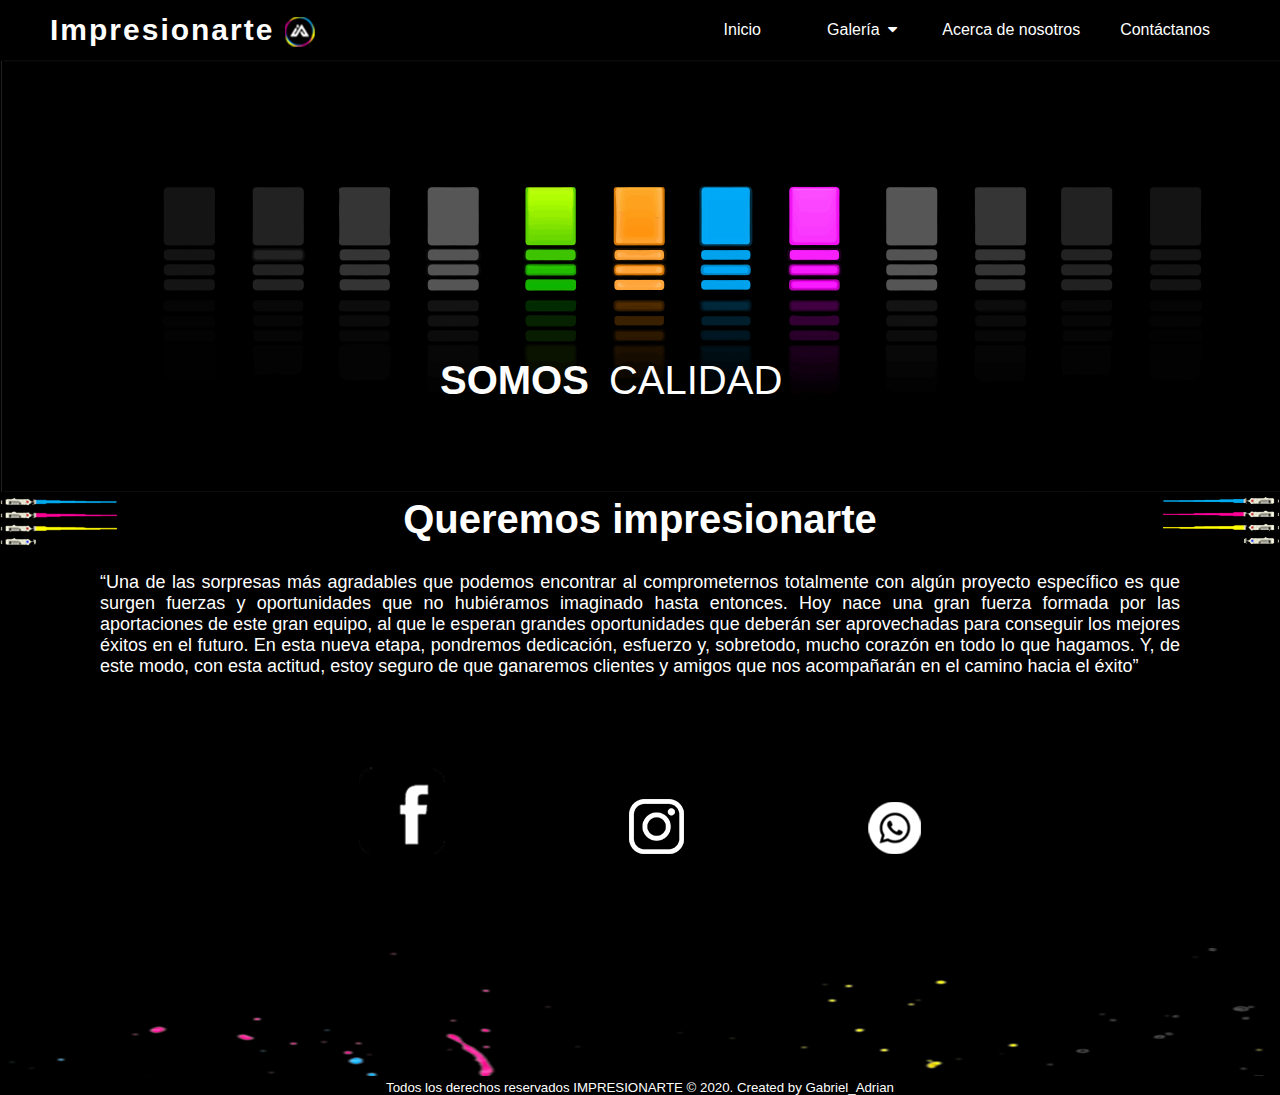
==== index.html @ ea024824 "Raíz" ====
<!DOCTYPE html>
<html>
 <head>
   <title>index</title>
       <link href="estiloindex.css" rel="stylesheet">
   <meta name="viewport" content="width=device-width, initial-scale=1">
<link rel="stylesheet" href="https://cdnjs.cloudflare.com/ajax/libs/font-awesome/4.7.0/css/font-awesome.min.css">
  </head>
  <body>
        <div id="ribbon"></div>  
    
    <div id="container">

      <nav>
        <div id="logo">
          Impresionarte
        <img align="center" src="assets/logo.png" alt=""></div>
        <ul>
          <li><a href="index.html">Inicio</a></li>
          <li class="dropdown" onmouseover="hover(this);" onmouseout="out(this);"><a href="#">Galería &nbsp;<i class="fa fa-caret-down"></i></a>
            <div class="dd">
              <div id="up_arrow"></div>
            <ul>
              
              <li><a href="galeria_camisetas.html">Camisetas</a></li>
              <li><a href="galeria_gorras_almohadas.html">Gorras y almohadas</a></li>
              <li><a href="galeria_tazas.html">Tazas y termos</a></li>
            </ul>
            </div>
          </li>
          <li><a href="nosotros.html">Acerca de nosotros</a></li>
		 <li><a href="contactanos.html">Contáctanos</a></li>
        </ul>
     </nav>
		</div>
		
<div id="entrada">
		<li><img src="assets/imgprinci.png" alt="principal"></li>
		</div>
		<div class="movimiento">
		<p>SOMOS</p>
			<ul>
			<li>CALIDAD</li>
			<li>SERVICIO</li>
			<li>PRESTIGIO</li>
			</ul>
		</div>
	<div class="tituloinicio">
		<img align="left"src="assets/pintura_izq.png" alt=""><img align="right"src="assets/pintura_dere.png" alt=""><h1>Queremos impresionarte</h1>
		</div>
		<div class="parrafo">
		<p>“Una de las sorpresas más agradables que podemos encontrar al comprometernos totalmente con algún proyecto específico es que surgen fuerzas y oportunidades que no hubiéramos imaginado hasta entonces. Hoy nace una gran fuerza formada por las aportaciones de este gran equipo, al que le esperan grandes oportunidades que deberán ser aprovechadas para conseguir los mejores éxitos en el futuro. En esta nueva etapa, pondremos dedicación, esfuerzo y, sobretodo, mucho corazón en todo lo que hagamos. Y, de este modo, con esta actitud, estoy seguro de que ganaremos clientes y amigos que nos acompañarán en el camino hacia el éxito”</p>
		</div>
	  
		<div align="center" id="redes">
		<a href="https://www.facebook.com/Impresionarte.ma/" target="_blank"><img src="assets/Facebook.png" alt="facebook"></a>
		<a href="https://www.instagram.com/impresionarte.ma/?igshid=1fdj40e09zfux" target="_blank"><img src="assets/Instagram.png" alt=""></a>
		<a href="contactanos.html" target="_blank"><img src="assets/Whatsapp.png" alt=""></a>
		
		</div>

  </body>
	  
	  <footer>
		<div class="pintura">
		<img src="assets/pintura.png" alt="">	<h5>Todos los derechos reservados IMPRESIONARTE © 2020. Created by Gabriel_Adrian</h5>
		</div>
	  </footer>
</html>
---- estiloindex.css ----
@charset "UTF-8";
/* CSS Document */

*{
  margin:0;
  padding:0;
}
body {
  background-color:black;
  font-family: Gotham, Tahoma, sans-serif;
}

#container {
  position:relative;
  background-color:black;
}
#container > nav {
  width:100%;
  display:flex;
  max-height:60px;
}
#logo {
  line-height:60px;
  font-size:30px;
  padding: 0 50px;
  color: white;
  width:40%;
  letter-spacing:2px;
	font-weight: bold;
}
#container > nav > ul {
  margin:0;
  paddding:0;
  list-style-type:none;
  display:flex;
  position:absolute;
  right:50px;

}
#container > nav > ul > li {
  line-height:60px;
  margin: 0 0px;
  padding:0;
  text-align:center;
  display:inline-block;
  min-width:120px;

} 
#container > nav > ul > li > a {
  position:relative;
  margin: 0 20px;
    color:white;
}
#container > nav > ul > li:hover {
  border-bottom: 2px solid #f72d9b;
  background-color: black;
}
#container > nav > ul > .dropdown:hover {
  border-bottom:none;
}
#container > nav > ul > .dropdown:hover >  .dd
{
  display:block;
}
.dropdown:hover > a .fa-caret-down {
  display:none;
}
a {
  text-decoration:none;

}

#container > nav > ul > li > div {
  position:absolute;
  padding: 0 10px;
  background-color:black;
  display:none;
  background-color:black;
  min-width:100px;
}

#container > nav > ul > li > div > ul {
  margin:0px 0 10px 0;
  padding:0;
  list-style:none;
}
#u_a_c {
  position:relative;
  width:100%;
}
#up_arrow {
  position:relative;
  width:10px;
  height:10px;
  left:42%;
  top:-10px;
  background-color:aliceblue;
  transform:rotate(45deg);
}
#container > nav > ul > li> div > ul > li:hover {
  background-color:#f72d9b;
}
#container > nav > ul > li > div > ul > li > a {
  padding : 5px;
    color:white;
}

.entrada{
	margin: 20px 0px 0px 0px;
}

.movimiento {
   
   display: flex;
   width: 400px;
   height:40px;
   color: #fff;
   font-size: 40px;
   line-height: 40px;
   
   position: absolute;
   top: 360px;
   right: 0;
   button: 0;
   left: 0;
   margin: auto;
   
   overflow: hidden;
   }

 .movimiento ul {
    list-style: none;
    padding-left: 20px;
    animation: cambiar 7s infinite;
	 
    
   }
   
 .movimiento ul, p {
    margin: 0;
   }

 .movimiento p {
font-weight: bolder;
   }

@keyframes  cambiar {
 
 0%{ margin-top: 0;}
  20%{ margin-top: 0;}
  
  25% { margin-top: -40PX;}
  50% { margin-top: -40PX;}
  
  55% { margin-top: -80PX;}
  80% { margin-top: -80PX;}
  
  85% { margin-top: -40PX;}
  95% { margin-top: -40PX;}
  
 100% { margin-top: 0;}
 
}

.tituloinicio h1{
	color:white;
	font-size: 40px;
	text-align: center;
}

.parrafo p{
	color:white;
	text-align: center;
	text-align: justify;
	font-size: 18px;
	padding: 30px 100px 30px 100px;
}

#redes{
	margin: auto;
	
}

#redes img{
	margin-top: -30px;
	padding: 90px;
}

.pintura img{
	margin-top: -30px;
	margin: auto;
}

footer h5{
	color: white;
text-align: center;
	font-weight: lighter;
}
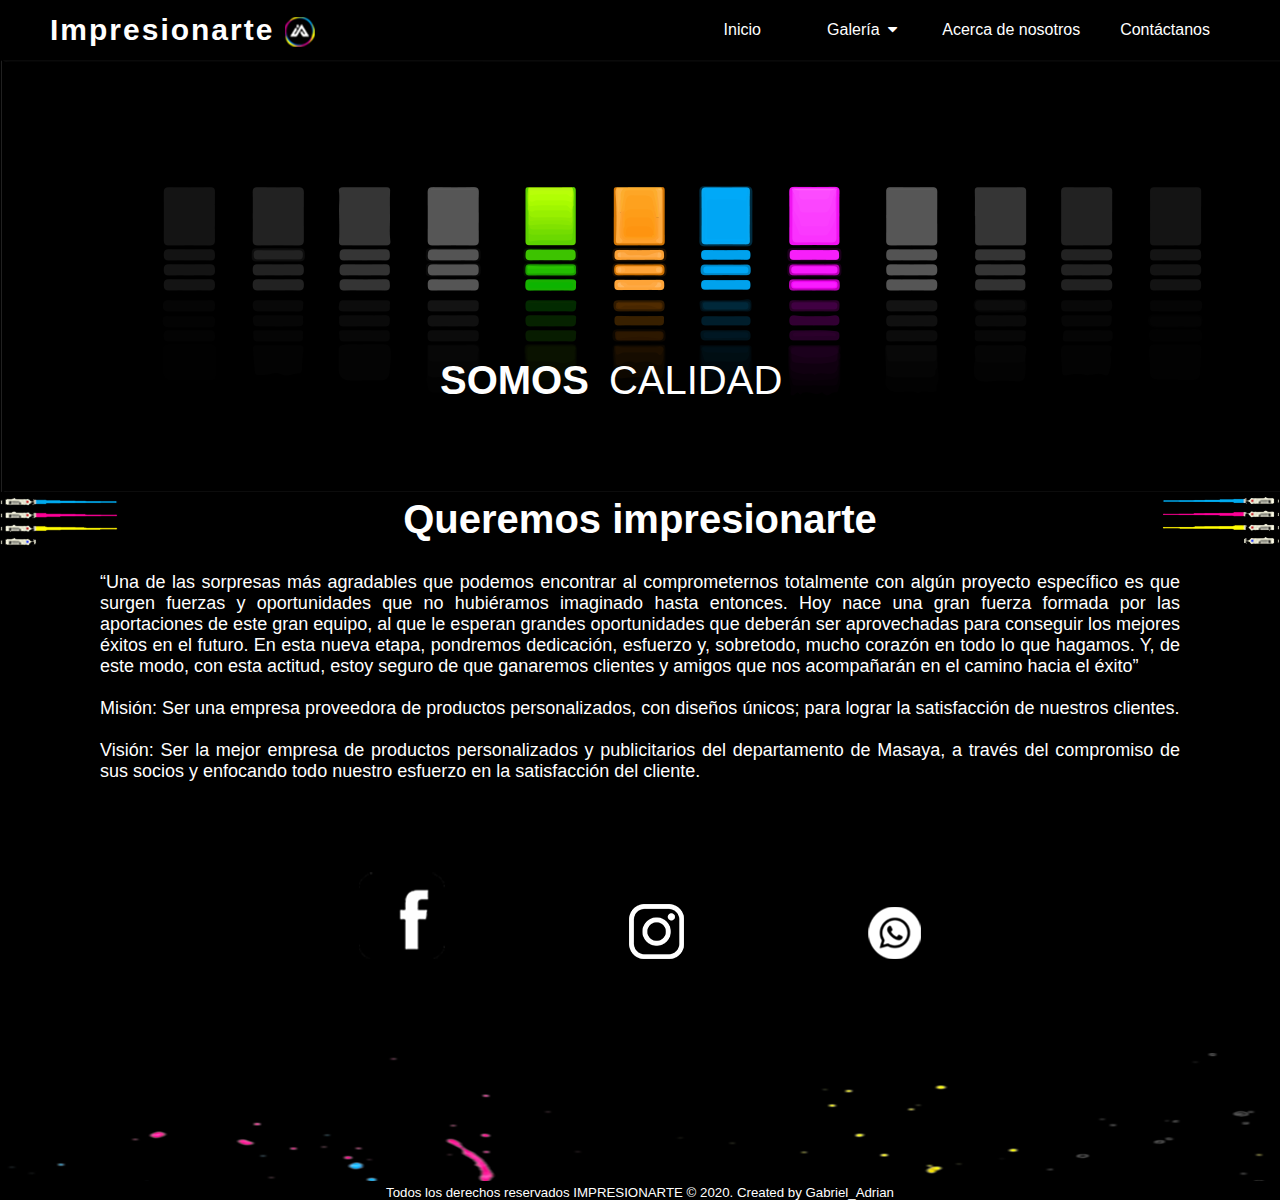
==== commit c44ccf0f: "Update index.html" ====
--- a/index.html
+++ b/index.html
@@ -1,7 +1,7 @@
 <!DOCTYPE html>
 <html>
  <head>
-   <title>index</title>
+   <title>Inicio</title>
        <link href="estiloindex.css" rel="stylesheet">
    <meta name="viewport" content="width=device-width, initial-scale=1">
 <link rel="stylesheet" href="https://cdnjs.cloudflare.com/ajax/libs/font-awesome/4.7.0/css/font-awesome.min.css">
@@ -49,7 +49,7 @@
 		<img align="left"src="assets/pintura_izq.png" alt=""><img align="right"src="assets/pintura_dere.png" alt=""><h1>Queremos impresionarte</h1>
 		</div>
 		<div class="parrafo">
-		<p>“Una de las sorpresas más agradables que podemos encontrar al comprometernos totalmente con algún proyecto específico es que surgen fuerzas y oportunidades que no hubiéramos imaginado hasta entonces. Hoy nace una gran fuerza formada por las aportaciones de este gran equipo, al que le esperan grandes oportunidades que deberán ser aprovechadas para conseguir los mejores éxitos en el futuro. En esta nueva etapa, pondremos dedicación, esfuerzo y, sobretodo, mucho corazón en todo lo que hagamos. Y, de este modo, con esta actitud, estoy seguro de que ganaremos clientes y amigos que nos acompañarán en el camino hacia el éxito”</p>
+		<p>“Una de las sorpresas más agradables que podemos encontrar al comprometernos totalmente con algún proyecto específico es que surgen fuerzas y oportunidades que no hubiéramos imaginado hasta entonces. Hoy nace una gran fuerza formada por las aportaciones de este gran equipo, al que le esperan grandes oportunidades que deberán ser aprovechadas para conseguir los mejores éxitos en el futuro. En esta nueva etapa, pondremos dedicación, esfuerzo y, sobretodo, mucho corazón en todo lo que hagamos. Y, de este modo, con esta actitud, estoy seguro de que ganaremos clientes y amigos que nos acompañarán en el camino hacia el éxito” <br> <br> Misión: Ser una empresa proveedora de productos personalizados, con diseños únicos; para lograr la satisfacción de nuestros clientes. <br> <br>Visión: Ser la mejor empresa de productos personalizados y publicitarios del departamento de Masaya, a través del compromiso de sus socios y enfocando todo nuestro esfuerzo en la satisfacción del cliente.</p>
 		</div>
 	  
 		<div align="center" id="redes">
@@ -66,4 +66,4 @@
 		<img src="assets/pintura.png" alt="">	<h5>Todos los derechos reservados IMPRESIONARTE © 2020. Created by Gabriel_Adrian</h5>
 		</div>
 	  </footer>
-</html>+</html>
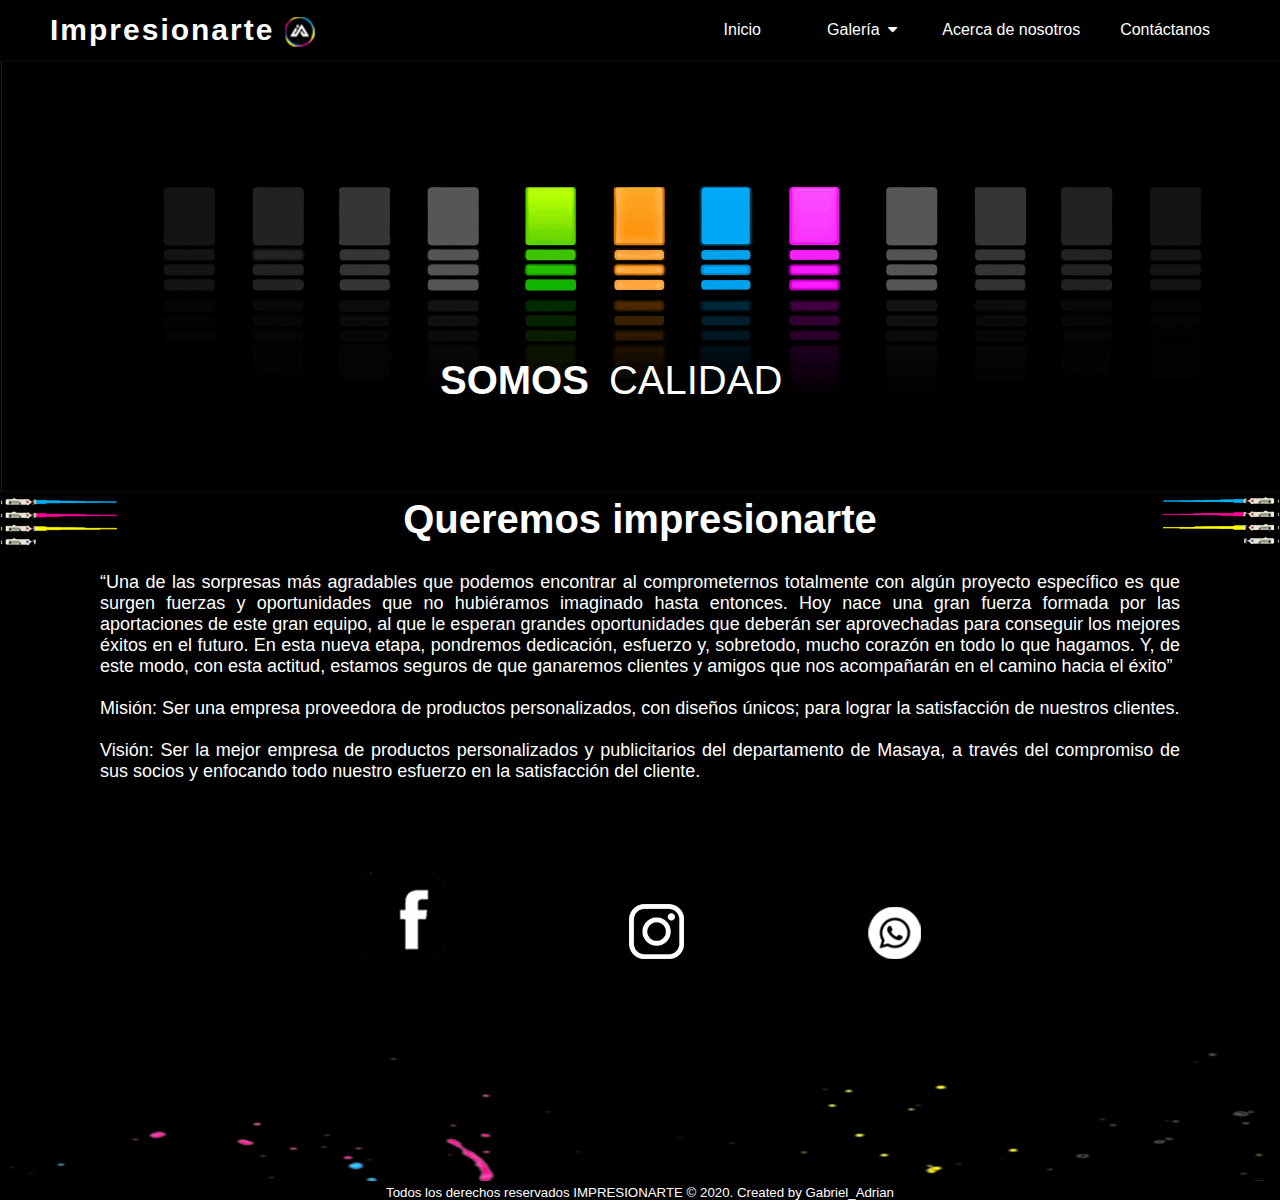
==== commit 4c860ed4: "Update index.html" ====
--- a/index.html
+++ b/index.html
@@ -1,7 +1,7 @@
 <!DOCTYPE html>
 <html>
  <head>
-   <title>Inicio</title>
+   <title>Impresionarte</title>
        <link href="estiloindex.css" rel="stylesheet">
    <meta name="viewport" content="width=device-width, initial-scale=1">
 <link rel="stylesheet" href="https://cdnjs.cloudflare.com/ajax/libs/font-awesome/4.7.0/css/font-awesome.min.css">
@@ -49,7 +49,7 @@
 		<img align="left"src="assets/pintura_izq.png" alt=""><img align="right"src="assets/pintura_dere.png" alt=""><h1>Queremos impresionarte</h1>
 		</div>
 		<div class="parrafo">
-		<p>“Una de las sorpresas más agradables que podemos encontrar al comprometernos totalmente con algún proyecto específico es que surgen fuerzas y oportunidades que no hubiéramos imaginado hasta entonces. Hoy nace una gran fuerza formada por las aportaciones de este gran equipo, al que le esperan grandes oportunidades que deberán ser aprovechadas para conseguir los mejores éxitos en el futuro. En esta nueva etapa, pondremos dedicación, esfuerzo y, sobretodo, mucho corazón en todo lo que hagamos. Y, de este modo, con esta actitud, estoy seguro de que ganaremos clientes y amigos que nos acompañarán en el camino hacia el éxito” <br> <br> Misión: Ser una empresa proveedora de productos personalizados, con diseños únicos; para lograr la satisfacción de nuestros clientes. <br> <br>Visión: Ser la mejor empresa de productos personalizados y publicitarios del departamento de Masaya, a través del compromiso de sus socios y enfocando todo nuestro esfuerzo en la satisfacción del cliente.</p>
+		<p>“Una de las sorpresas más agradables que podemos encontrar al comprometernos totalmente con algún proyecto específico es que surgen fuerzas y oportunidades que no hubiéramos imaginado hasta entonces. Hoy nace una gran fuerza formada por las aportaciones de este gran equipo, al que le esperan grandes oportunidades que deberán ser aprovechadas para conseguir los mejores éxitos en el futuro. En esta nueva etapa, pondremos dedicación, esfuerzo y, sobretodo, mucho corazón en todo lo que hagamos. Y, de este modo, con esta actitud, estamos seguros de que ganaremos clientes y amigos que nos acompañarán en el camino hacia el éxito” <br> <br> Misión: Ser una empresa proveedora de productos personalizados, con diseños únicos; para lograr la satisfacción de nuestros clientes. <br> <br>Visión: Ser la mejor empresa de productos personalizados y publicitarios del departamento de Masaya, a través del compromiso de sus socios y enfocando todo nuestro esfuerzo en la satisfacción del cliente.</p>
 		</div>
 	  
 		<div align="center" id="redes">
